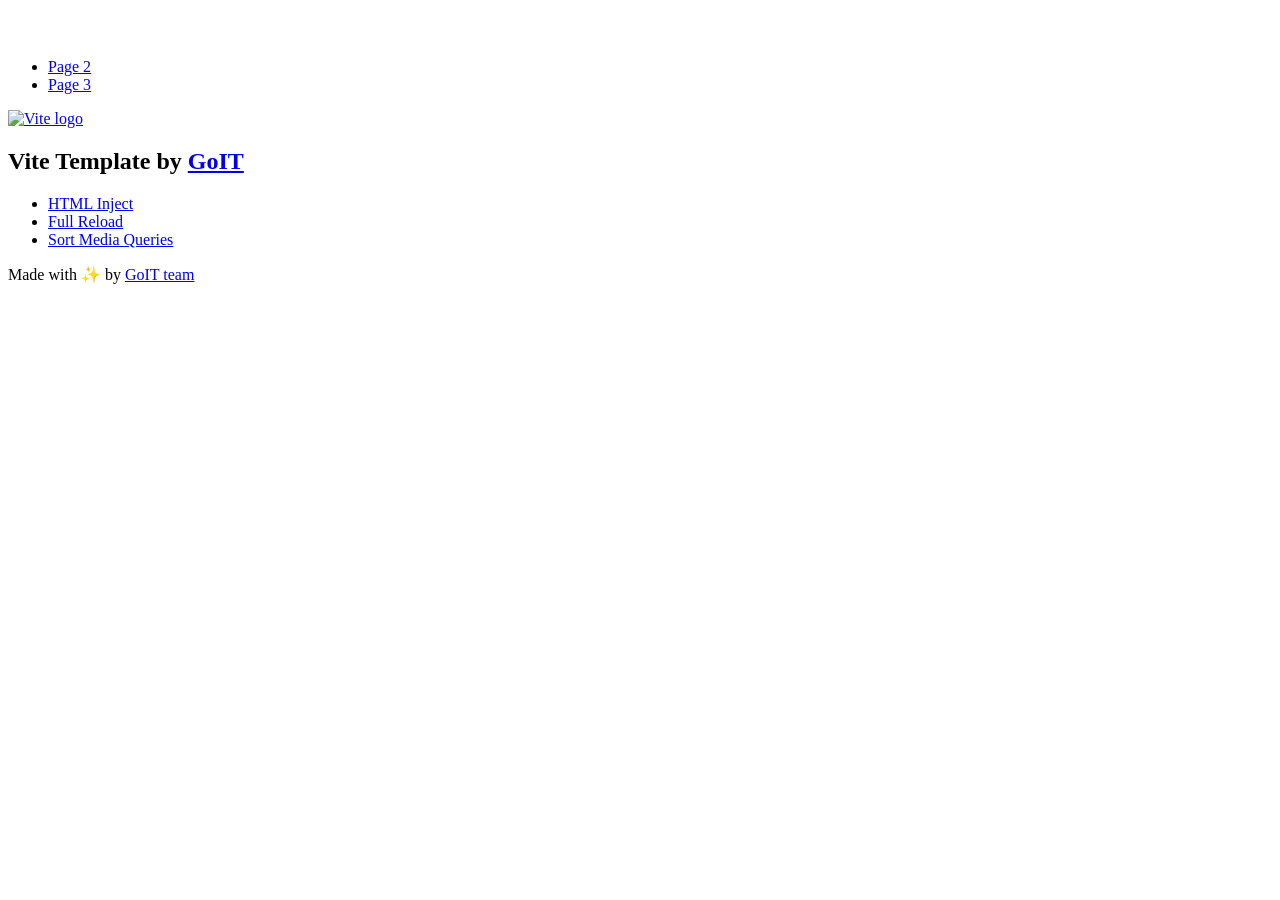
==== index.html @ 23b53114 "Deploying to gh-pages from @ vovapod1980/goit-js-hw-11@4b48628db3b6822dc6dc6ac052c7c444f47a3ffb 🚀" ====
<!DOCTYPE html>
<html lang="en">
  <head>
    <meta charset="UTF-8" />
    <link rel="icon" type="image/svg+xml" href="/vanilla-app-template/favicon.svg" />
    <meta name="viewport" content="width=device-width, initial-scale=1.0" />
    <title>Vanilla App Template</title>
    <script type="module" crossorigin src="/vanilla-app-template/index.js"></script>
    <link rel="stylesheet" crossorigin href="/vanilla-app-template/assets/styles-DvPDDfy5.css">
  </head>
  <body>
    <header class="header">
  <div class="container">
    <nav class="nav">
      <a class="nav-logo" href="./index.html" aria-label="Site logo">
        <svg class="nav-logo-icon" width="100" height="30">
          <use href="/vanilla-app-template/assets/sprite-E8vg0sBb.svg#logo"></use>
        </svg>
      </a>
      <ul class="nav-list">
        <li class="nav-item">
          <a class="nav-link {=$highlight-act}" href="./page-2.html">Page 2</a>
        </li>
        <li class="nav-item">
          <a class="nav-link {=$highlight-curr}" href="./page-3.html">Page 3</a>
        </li>
      </ul>
    </nav>
  </div>
</header>


    <main>
      <!-- Loads the specified .html file -->
      <section class="vite-promo">
  <div class="container">
    <div class="vite-promo-thumb">
      <a
        class="vite-promo-link"
        href="https://vitejs.dev/"
        target="_blank"
        rel="noopener noreferrer"
        aria-label="Link to Vite official website"
        title="Vite.js  build tool"
      >
        <!-- Path to images as from index.html file -->
        <img
          class="pic"
          src="/vanilla-app-template/assets/vite-logo-9o_aqrTe.png"
          alt="Vite logo"
          width="640"
          height="640"
        />
      </a>
    </div>
    <h1 class="main-title">
      <span class="main-title-gradient">Vite</span>
      Template by
      <a
        class="main-title-link"
        href="https://github.com/goitacademy/vanilla-app-template"
        target="_blank"
        rel="noopener noreferrer"
      >
        GoIT
      </a>
    </h1>
  </div>
</section>

      <article class="badges">
  <div class="container">
    <ul class="badges-list">
      <li class="badges-item">
        <a
          class="badges-link"
          href="https://www.npmjs.com/package/vite-plugin-html-inject"
          target="_blank"
          rel="noopener noreferrer"
        >
          HTML Inject
        </a>
      </li>
      <li class="badges-item">
        <a
          class="badges-link"
          href="https://www.npmjs.com/package/vite-plugin-full-reload"
          target="_blank"
          rel="noopener noreferrer"
        >
          Full Reload
        </a>
      </li>
      <li class="badges-item">
        <a
          class="badges-link"
          href="https://www.npmjs.com/package/postcss-sort-media-queries"
          target="_blank"
          rel="noopener noreferrer"
        >
          Sort Media Queries
        </a>
      </li>
    </ul>
  </div>
</article>

    </main>

    <footer class="footer">
  <div class="container">
    <p class="footer-desc">
      Made with ✨ by
      <a
        class="footer-link"
        href="https://goit.global/ua/"
        target="_blank"
        rel="noopener noreferrer"
      >
        GoIT team
      </a>
    </p>
  </div>
</footer>


  </body>
</html>
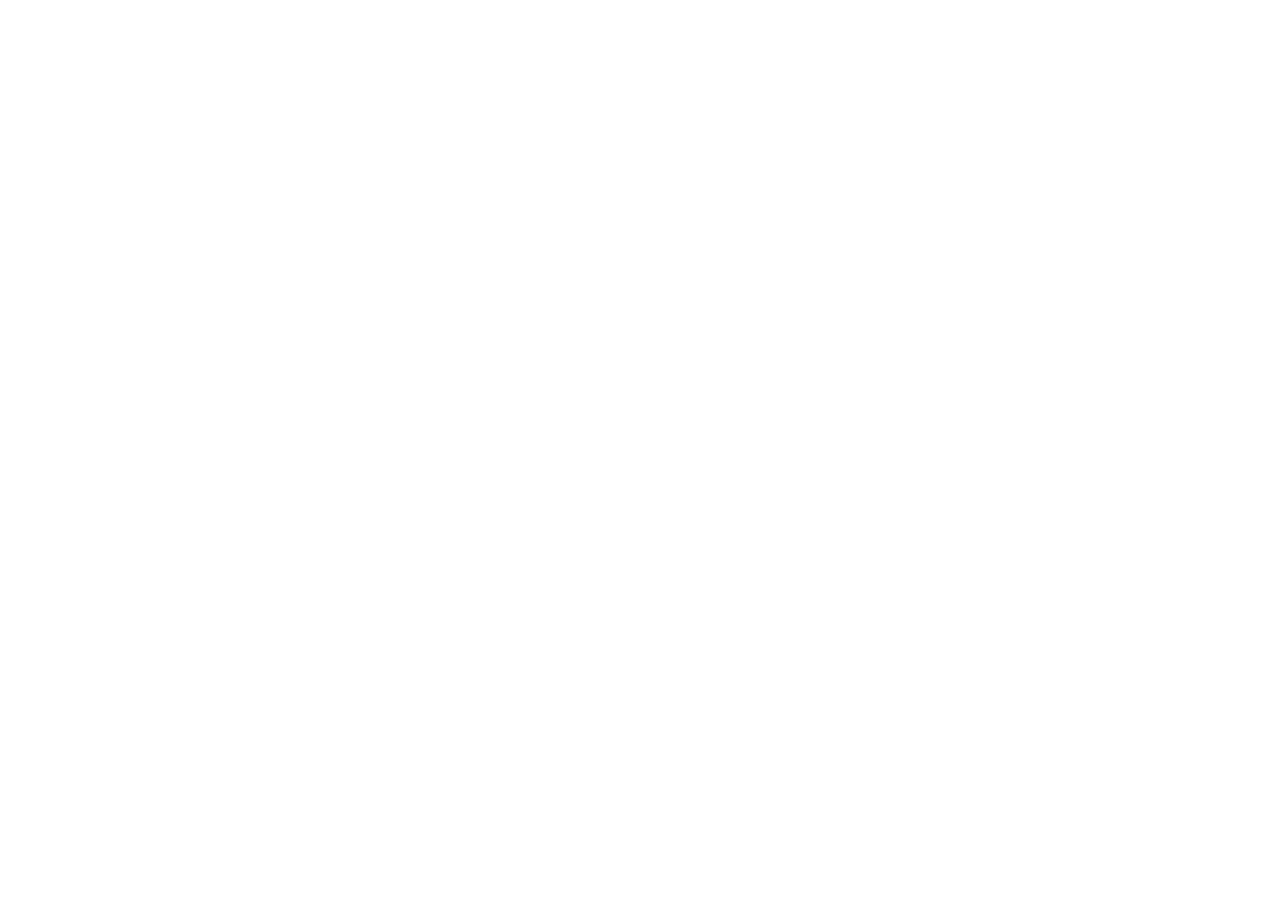
==== commit 6825ee31: "Deploying to gh-pages from @ vovapod1980/goit-js-hw-11@832d9e5780983146a281618a539be667d02bf939 🚀" ====
--- a/index.html
+++ b/index.html
@@ -1,128 +1,18 @@
-<!DOCTYPE html>
+<!doctype html>
 <html lang="en">
   <head>
     <meta charset="UTF-8" />
-    <link rel="icon" type="image/svg+xml" href="/vanilla-app-template/favicon.svg" />
+    <link rel="icon" type="image/svg+xml" href="/favicon.svg" />
     <meta name="viewport" content="width=device-width, initial-scale=1.0" />
     <title>Vanilla App Template</title>
-    <script type="module" crossorigin src="/vanilla-app-template/index.js"></script>
-    <link rel="stylesheet" crossorigin href="/vanilla-app-template/assets/styles-DvPDDfy5.css">
+    <script type="module" crossorigin src="/goit-js-hw-11/index.js"></script>
+    <link rel="stylesheet" crossorigin href="/goit-js-hw-11/assets/index-D41GYZXt.css">
   </head>
   <body>
     <header class="header">
-  <div class="container">
-    <nav class="nav">
-      <a class="nav-logo" href="./index.html" aria-label="Site logo">
-        <svg class="nav-logo-icon" width="100" height="30">
-          <use href="/vanilla-app-template/assets/sprite-E8vg0sBb.svg#logo"></use>
-        </svg>
-      </a>
-      <ul class="nav-list">
-        <li class="nav-item">
-          <a class="nav-link {=$highlight-act}" href="./page-2.html">Page 2</a>
-        </li>
-        <li class="nav-item">
-          <a class="nav-link {=$highlight-curr}" href="./page-3.html">Page 3</a>
-        </li>
-      </ul>
-    </nav>
-  </div>
-</header>
-
-
-    <main>
-      <!-- Loads the specified .html file -->
-      <section class="vite-promo">
-  <div class="container">
-    <div class="vite-promo-thumb">
-      <a
-        class="vite-promo-link"
-        href="https://vitejs.dev/"
-        target="_blank"
-        rel="noopener noreferrer"
-        aria-label="Link to Vite official website"
-        title="Vite.js  build tool"
-      >
-        <!-- Path to images as from index.html file -->
-        <img
-          class="pic"
-          src="/vanilla-app-template/assets/vite-logo-9o_aqrTe.png"
-          alt="Vite logo"
-          width="640"
-          height="640"
-        />
-      </a>
-    </div>
-    <h1 class="main-title">
-      <span class="main-title-gradient">Vite</span>
-      Template by
-      <a
-        class="main-title-link"
-        href="https://github.com/goitacademy/vanilla-app-template"
-        target="_blank"
-        rel="noopener noreferrer"
-      >
-        GoIT
-      </a>
-    </h1>
-  </div>
-</section>
-
-      <article class="badges">
-  <div class="container">
-    <ul class="badges-list">
-      <li class="badges-item">
-        <a
-          class="badges-link"
-          href="https://www.npmjs.com/package/vite-plugin-html-inject"
-          target="_blank"
-          rel="noopener noreferrer"
-        >
-          HTML Inject
-        </a>
-      </li>
-      <li class="badges-item">
-        <a
-          class="badges-link"
-          href="https://www.npmjs.com/package/vite-plugin-full-reload"
-          target="_blank"
-          rel="noopener noreferrer"
-        >
-          Full Reload
-        </a>
-      </li>
-      <li class="badges-item">
-        <a
-          class="badges-link"
-          href="https://www.npmjs.com/package/postcss-sort-media-queries"
-          target="_blank"
-          rel="noopener noreferrer"
-        >
-          Sort Media Queries
-        </a>
-      </li>
-    </ul>
-  </div>
-</article>
-
-    </main>
-
-    <footer class="footer">
-  <div class="container">
-    <p class="footer-desc">
-      Made with ✨ by
-      <a
-        class="footer-link"
-        href="https://goit.global/ua/"
-        target="_blank"
-        rel="noopener noreferrer"
-      >
-        GoIT team
-      </a>
-    </p>
-  </div>
-</footer>
-
+      <div class="container"></div>
+    </header>
+    <main></main>
 
   </body>
 </html>
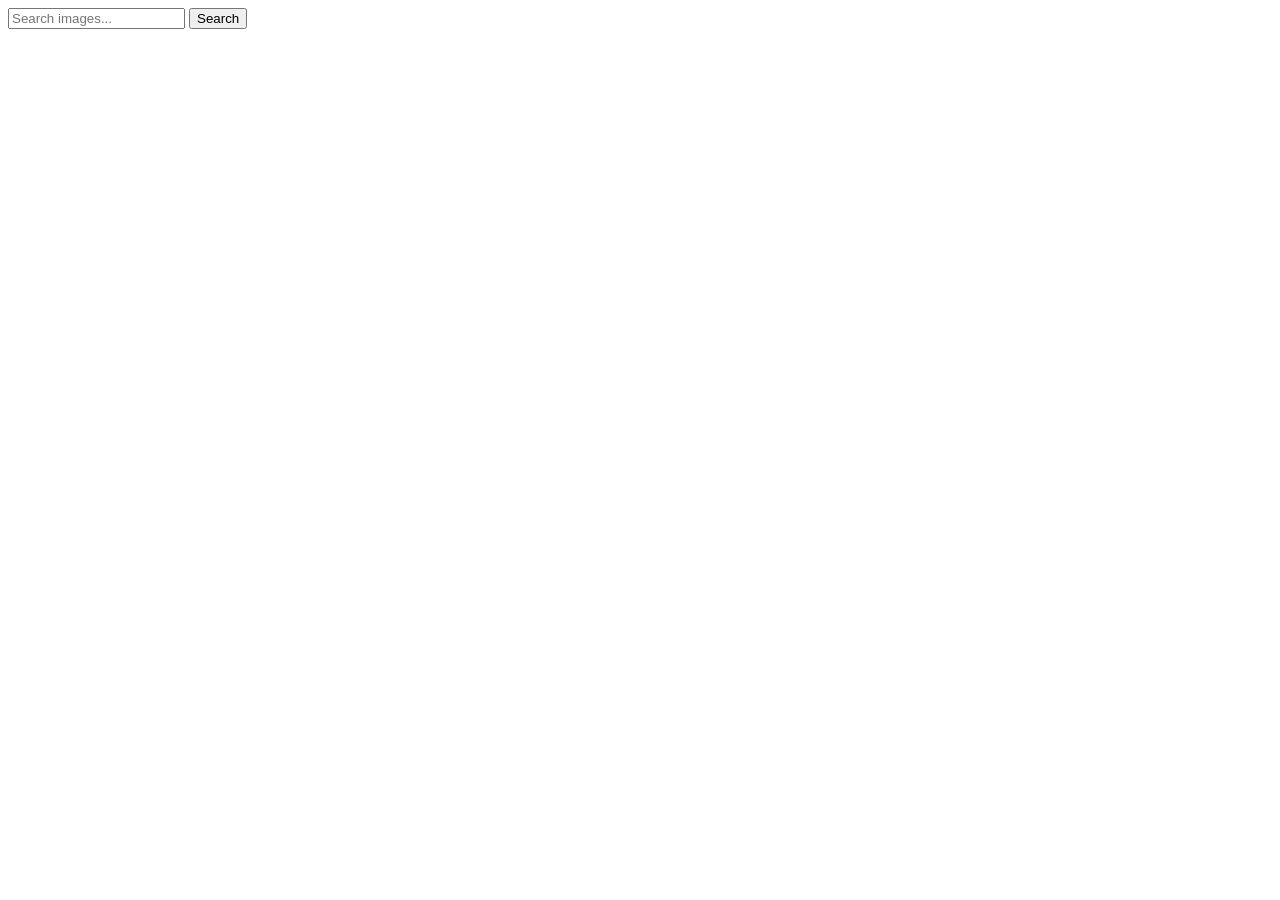
==== commit 8d5bda76: "Deploying to gh-pages from @ vovapod1980/goit-js-hw-11@87732981502f8b483a16f0d2ed5244183b23d2e7 🚀" ====
--- a/index.html
+++ b/index.html
@@ -6,13 +6,28 @@
     <meta name="viewport" content="width=device-width, initial-scale=1.0" />
     <title>Vanilla App Template</title>
     <script type="module" crossorigin src="/goit-js-hw-11/index.js"></script>
-    <link rel="stylesheet" crossorigin href="/goit-js-hw-11/assets/index-D41GYZXt.css">
+    <link rel="modulepreload" crossorigin href="/goit-js-hw-11/assets/vendor-DQvd0HNi.js">
+    <link rel="stylesheet" crossorigin href="/goit-js-hw-11/assets/vendor-DumFYO8Z.css">
+    <link rel="stylesheet" crossorigin href="/goit-js-hw-11/assets/index-VnOgr38m.css">
   </head>
   <body>
     <header class="header">
       <div class="container"></div>
     </header>
-    <main></main>
+    <main>
+      <form class="form">
+        <input
+          type="text"
+          name="search-text"
+          placeholder="Search images..."
+          required
+        />
+        <button type="submit">Search</button>
+      </form>
+      <span class="loader"></span>
+
+      <ul class="gallery"></ul>
+    </main>
 
   </body>
 </html>
